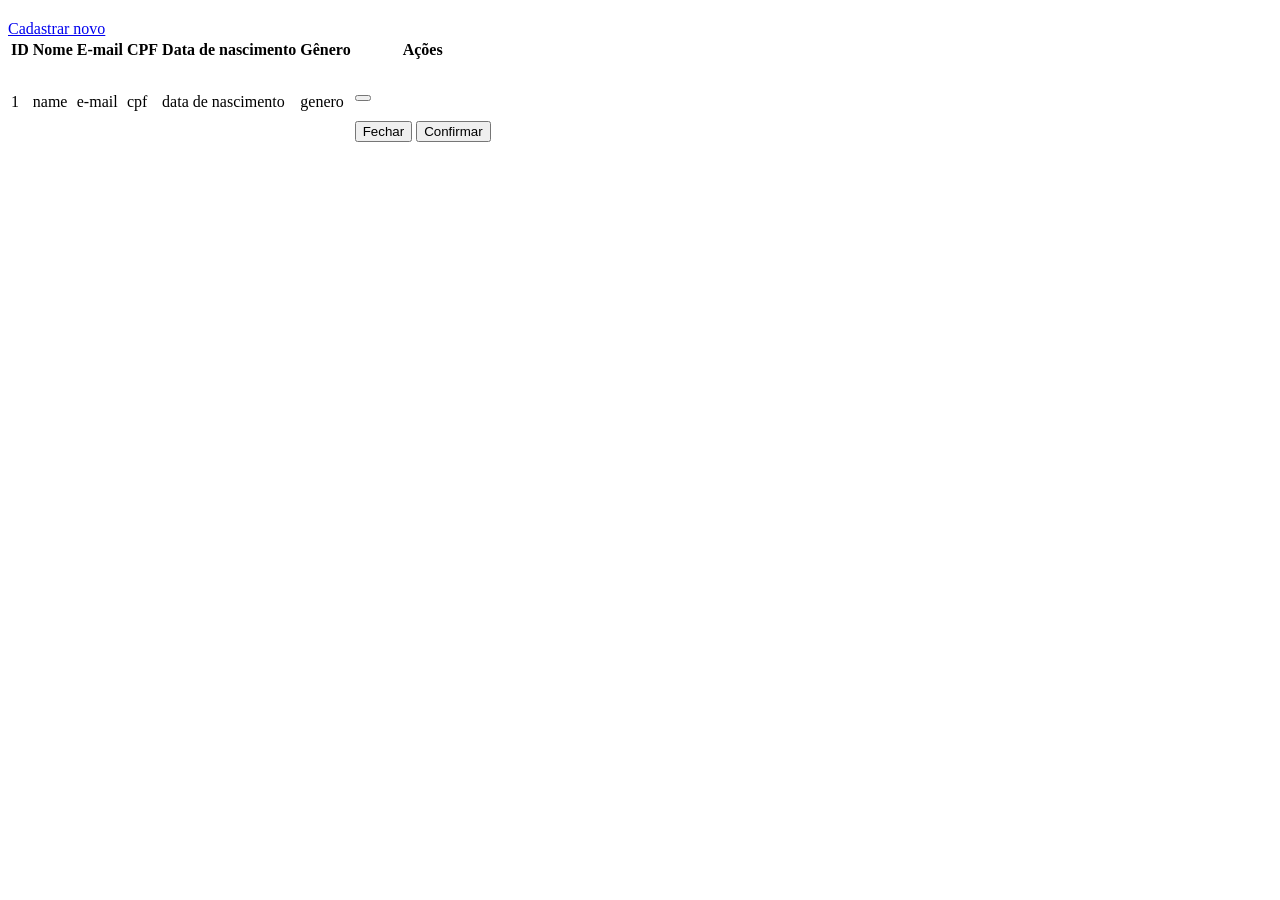
==== src/main/resources/templates/admin/clients/index.html @ 41c5249d "feat: implementado paginas principais correspondentes ao crud de clientes, incluindo listagem, criac" ====
<!DOCTYPE html>
<html xmlns:layout="http://www.w3.org/1999/xhtml"
      layout:decorate="~{admin/fragments/layout}">
<head>
    <meta charset="UTF-8">
    <title>Listagem de clientes</title>
</head>
<body>
<section class="layout-content" layout:fragment="corpo">
    <div class="container-fluid d-flex justify-content-between align-items-center">
        <h1 class="header" th:text="'Listagem de todos os clientes'"> </h1>
        <a class="btn btn-primary" href="clients/store">Cadastrar novo</a>
    </div>
<table class="table table-primary">
    <thead class="table-light">
    <tr>
        <th> ID </th>
        <th> Nome </th>
        <th> E-mail </th>
        <th> CPF </th>
        <th> Data de nascimento </th>
        <th> Gênero </th>
        <th> Ações </th>
    </tr>
    </thead>
    <tbody>
    <tr th:each="client: ${clients}" th:class="${client.ativo}? '' : 'table-danger'" >
        <td th:text="${client.id}"> 1 </td>
        <td th:text="${client.nome}"> name </td>
        <td th:text="${client.email}"> e-mail </td>
        <td th:text="${client.cpf}"> cpf </td>
        <td th:text="${client.dataNascimento}"> data de nascimento </td>
        <td th:text="${client.genero}"> genero </td>
        <td colspan="2">
            <a class="btn btn-info btn-sm"
                           th:href="@{/admin/clients/update/{idCliente}(idCliente=${client.id})}"
                           role="button"> <span class="oi oi-brush" title="Editar"
                                                aria-hidden="true"></span>
            </a>
            <a class="btn btn-info btn-sm"
               data-bs-toggle="modal"
               th:attr="data-bs-target='#modal-warning'+${client.id}">
                <span th:class="${client.ativo}? 'oi oi-circle-x' : 'oi oi-circle-check'" th:title="${client.ativo}?Desativar : Ativar" aria-hidden="true"></span>
            </a>
            <div class="modal fade"
                 th:id="'modal-warning' + ${client.id}">
                <div class="modal-dialog">
                    <form class="modal-content"
                          th:action="${client.ativo}? @{/admin/clients/{id}(id=${client.id})} :  @{/admin/clients/reactivate/{id}(id=${client.id})}"
                          th:method="${client.ativo}? delete : patch">
                        <div class="modal-header justify-content-between">
                            <h4 class="modal-title" th:text="${client.ativo}? 'Desativar cliente' : 'Ativar cliente'"></h4>
                            <button type="button" class="btn-close" data-bs-dismiss="modal" aria-label="Close"></button>
                        </div>
                        <div class="modal-body text-center">
                            <h3 th:text="${client.ativo}? 'Deseja realmente desativar o cliente?' : 'Deseja realmente ativar o cliente?'"></h3>
                        </div>
                        <div class="modal-footer">
                            <button type="button" class="btn btn-outline-secondary" data-bs-dismiss="modal">Fechar</button>
                            <button type="submit" th:class="${client.ativo}? 'btn btn-outline-danger' : 'btn btn-outline-success'">Confirmar</button>
                        </div>
                    </form>
                </div>
            </div>
        </td>
    </tr>
    </tbody>
</table>
</section>
</body>
</html>
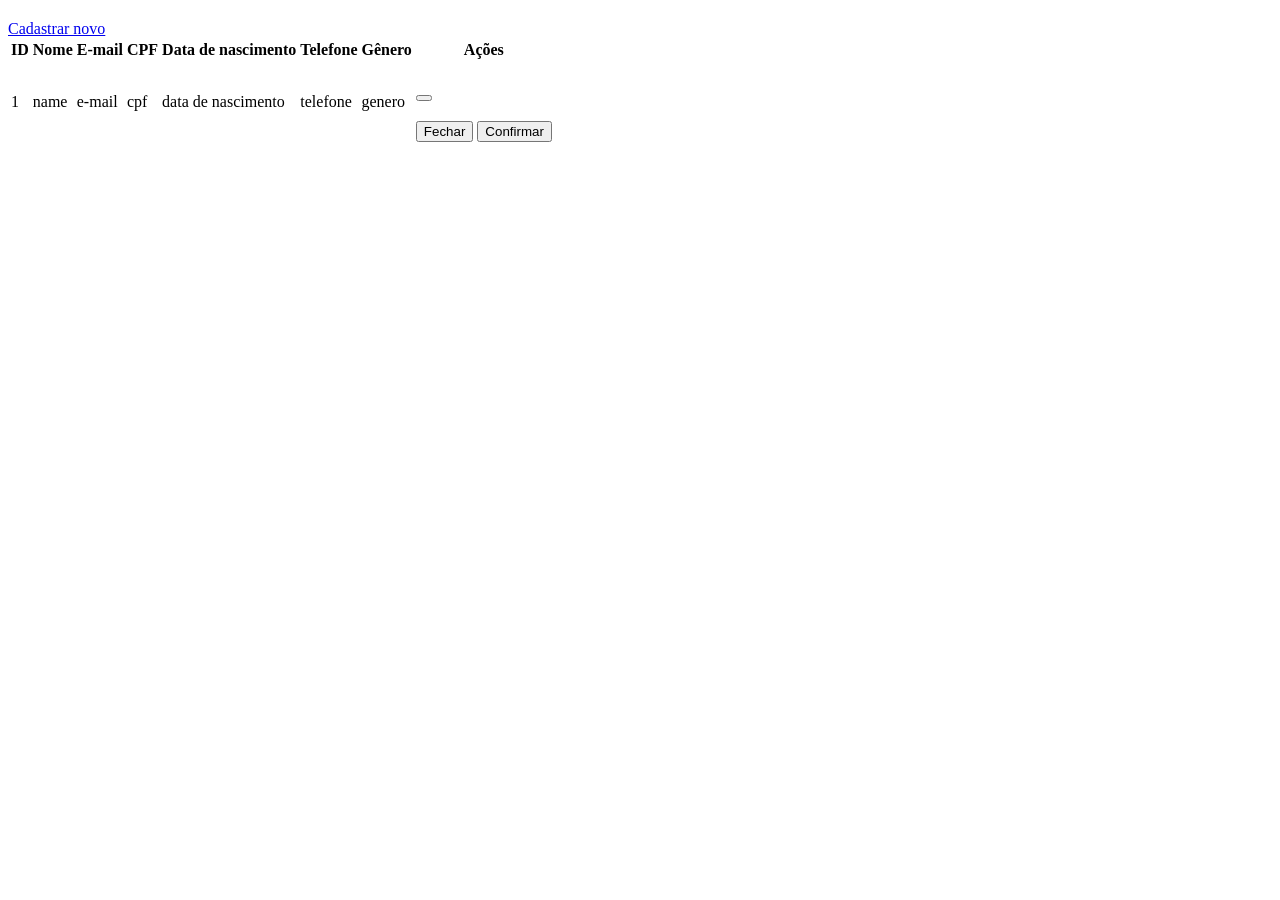
==== commit 14302a5a: "feat: adicionado telefone no cadastro de clientes" ====
--- a/src/main/resources/templates/admin/clients/index.html
+++ b/src/main/resources/templates/admin/clients/index.html
@@ -1,71 +1,114 @@
-<!DOCTYPE html>
-<html xmlns:layout="http://www.w3.org/1999/xhtml"
-      layout:decorate="~{admin/fragments/layout}">
-<head>
-    <meta charset="UTF-8">
+<!doctype html>
+<html
+  xmlns:layout="http://www.w3.org/1999/xhtml"
+  layout:decorate="~{admin/fragments/layout}"
+>
+  <head>
+    <meta charset="UTF-8" />
     <title>Listagem de clientes</title>
-</head>
-<body>
-<section class="layout-content" layout:fragment="corpo">
-    <div class="container-fluid d-flex justify-content-between align-items-center">
-        <h1 class="header" th:text="'Listagem de todos os clientes'"> </h1>
-        <a class="btn btn-primary" href="clients/store">Cadastrar novo</a>
-    </div>
-<table class="table table-primary">
-    <thead class="table-light">
-    <tr>
-        <th> ID </th>
-        <th> Nome </th>
-        <th> E-mail </th>
-        <th> CPF </th>
-        <th> Data de nascimento </th>
-        <th> Gênero </th>
-        <th> Ações </th>
-    </tr>
-    </thead>
-    <tbody>
-    <tr th:each="client: ${clients}" th:class="${client.ativo}? '' : 'table-danger'" >
-        <td th:text="${client.id}"> 1 </td>
-        <td th:text="${client.nome}"> name </td>
-        <td th:text="${client.email}"> e-mail </td>
-        <td th:text="${client.cpf}"> cpf </td>
-        <td th:text="${client.dataNascimento}"> data de nascimento </td>
-        <td th:text="${client.genero}"> genero </td>
-        <td colspan="2">
-            <a class="btn btn-info btn-sm"
-                           th:href="@{/admin/clients/update/{idCliente}(idCliente=${client.id})}"
-                           role="button"> <span class="oi oi-brush" title="Editar"
-                                                aria-hidden="true"></span>
-            </a>
-            <a class="btn btn-info btn-sm"
-               data-bs-toggle="modal"
-               th:attr="data-bs-target='#modal-warning'+${client.id}">
-                <span th:class="${client.ativo}? 'oi oi-circle-x' : 'oi oi-circle-check'" th:title="${client.ativo}?Desativar : Ativar" aria-hidden="true"></span>
-            </a>
-            <div class="modal fade"
-                 th:id="'modal-warning' + ${client.id}">
+  </head>
+  <body>
+    <section class="layout-content mx-2" layout:fragment="corpo">
+      <div class="container d-flex justify-content-between align-items-center">
+        <h1 class="header" th:text="'Listagem de todos os clientes'"></h1>
+        <a class="btn btn-primary" href="/admin/clients/store"
+          >Cadastrar novo</a
+        >
+      </div>
+      <table class="table table-primary">
+        <thead class="table-light">
+          <tr>
+            <th>ID</th>
+            <th>Nome</th>
+            <th>E-mail</th>
+            <th>CPF</th>
+            <th>Data de nascimento</th>
+            <th>Telefone</th>
+            <th>Gênero</th>
+            <th>Ações</th>
+          </tr>
+        </thead>
+        <tbody>
+          <tr
+            th:each="client: ${clients}"
+            th:class="${client.ativo}? '' : 'table-danger'"
+          >
+            <td th:text="${client.id}">1</td>
+            <td th:text="${client.nome}">name</td>
+            <td th:text="${client.email}">e-mail</td>
+            <td th:text="${client.cpf}">cpf</td>
+            <td th:text="${client.dataNascimento}">data de nascimento</td>
+            <td th:text="${client.telefone}">telefone</td>
+            <td th:text="${client.genero}">genero</td>
+            <td colspan="2">
+              <a
+                class="btn btn-info btn-sm"
+                th:href="@{'/user/profile/'+${client.id}}"
+                role="button"
+              >
+                <span
+                  class="oi oi-brush"
+                  title="Editar"
+                  aria-hidden="true"
+                ></span>
+              </a>
+              <a
+                class="btn btn-info btn-sm"
+                data-bs-toggle="modal"
+                th:attr="data-bs-target='#modal-warning'+${client.id}"
+              >
+                <span
+                  th:class="${client.ativo}? 'oi oi-circle-x' : 'oi oi-circle-check'"
+                  th:title="${client.ativo}?Desativar : Ativar"
+                  aria-hidden="true"
+                ></span>
+              </a>
+              <div class="modal fade" th:id="'modal-warning' + ${client.id}">
                 <div class="modal-dialog">
-                    <form class="modal-content"
-                          th:action="${client.ativo}? @{/admin/clients/{id}(id=${client.id})} :  @{/admin/clients/reactivate/{id}(id=${client.id})}"
-                          th:method="${client.ativo}? delete : patch">
-                        <div class="modal-header justify-content-between">
-                            <h4 class="modal-title" th:text="${client.ativo}? 'Desativar cliente' : 'Ativar cliente'"></h4>
-                            <button type="button" class="btn-close" data-bs-dismiss="modal" aria-label="Close"></button>
-                        </div>
-                        <div class="modal-body text-center">
-                            <h3 th:text="${client.ativo}? 'Deseja realmente desativar o cliente?' : 'Deseja realmente ativar o cliente?'"></h3>
-                        </div>
-                        <div class="modal-footer">
-                            <button type="button" class="btn btn-outline-secondary" data-bs-dismiss="modal">Fechar</button>
-                            <button type="submit" th:class="${client.ativo}? 'btn btn-outline-danger' : 'btn btn-outline-success'">Confirmar</button>
-                        </div>
-                    </form>
+                  <form
+                    class="modal-content"
+                    th:action="${client.ativo}? @{/admin/clients/{id}(id=${client.id})} :  @{/admin/clients/reactivate/{id}(id=${client.id})}"
+                    th:method="${client.ativo}? delete : patch"
+                  >
+                    <div class="modal-header justify-content-between">
+                      <h4
+                        class="modal-title"
+                        th:text="${client.ativo}? 'Desativar cliente' : 'Ativar cliente'"
+                      ></h4>
+                      <button
+                        type="button"
+                        class="btn-close"
+                        data-bs-dismiss="modal"
+                        aria-label="Close"
+                      ></button>
+                    </div>
+                    <div class="modal-body text-center">
+                      <h3
+                        th:text="${client.ativo}? 'Deseja realmente desativar o cliente?' : 'Deseja realmente ativar o cliente?'"
+                      ></h3>
+                    </div>
+                    <div class="modal-footer">
+                      <button
+                        type="button"
+                        class="btn btn-outline-secondary"
+                        data-bs-dismiss="modal"
+                      >
+                        Fechar
+                      </button>
+                      <button
+                        type="submit"
+                        th:class="${client.ativo}? 'btn btn-outline-danger' : 'btn btn-outline-success'"
+                      >
+                        Confirmar
+                      </button>
+                    </div>
+                  </form>
                 </div>
-            </div>
-        </td>
-    </tr>
-    </tbody>
-</table>
-</section>
-</body>
-</html>+              </div>
+            </td>
+          </tr>
+        </tbody>
+      </table>
+    </section>
+  </body>
+</html>
